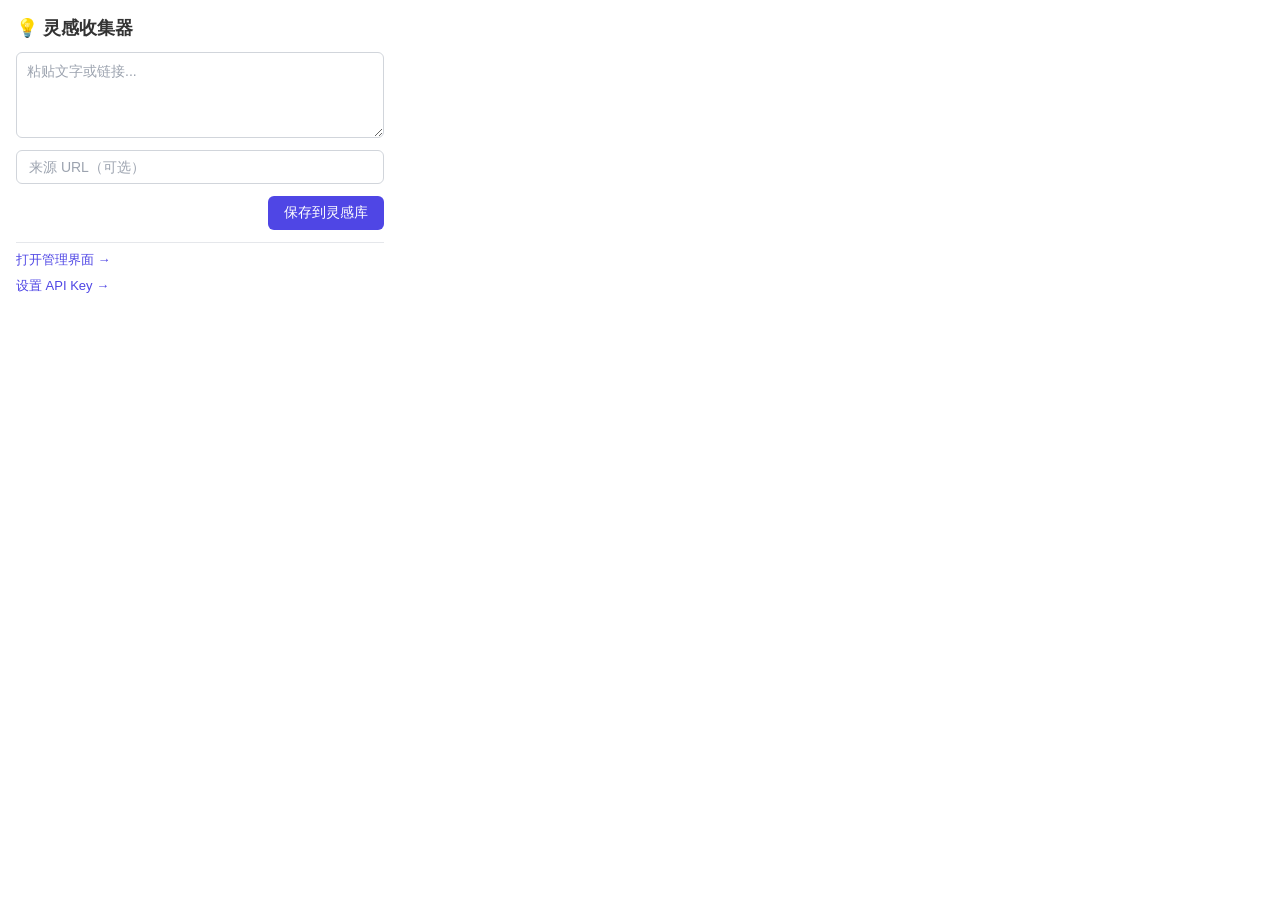
==== sibei/popup.html @ b3fbcac7 "feat: 添加灵感收集器 Chrome 扩展 完整功能的 Chrome 浏览器扩展，用于捕捉和整理网络浏览中有价值的内容。  核心功能： - 划词/图片/页面/链接右键保存到灵感库 - AI 自动分" ====
<!DOCTYPE html>
<html lang="zh-CN">
<head>
  <meta charset="UTF-8">
  <meta name="viewport" content="width=device-width, initial-scale=1.0">
  <title>灵感收集器</title>
  <link rel="stylesheet" href="styles.css">
</head>
<body class="popup">
  <div class="popup-container">
    <header class="popup-header">
      <h1>💡 灵感收集器</h1>
    </header>

    <div class="popup-content">
      <textarea id="contentInput" placeholder="粘贴文字或链接..." rows="4"></textarea>
      <input type="text" id="urlInput" placeholder="来源 URL（可选）">

      <div class="popup-actions">
        <button id="saveBtn" class="btn btn-primary">保存到灵感库</button>
      </div>

      <div class="popup-links">
        <a href="dashboard.html" class="link">打开管理界面 →</a>
        <a href="#" id="settingsLink" class="link">设置 API Key →</a>
      </div>
    </div>

    <div id="notification" class="notification"></div>
  </div>

  <script src="popup.js"></script>
</body>
</html>
---- sibei/styles.css ----
/* 全局样式 */
* {
  margin: 0;
  padding: 0;
  box-sizing: border-box;
}

body {
  font-family: -apple-system, BlinkMacSystemFont, 'Segoe UI', Roboto, 'Helvetica Neue', Arial, sans-serif;
  background: #f5f5f5;
  color: #333;
}

/* 通用按钮 */
.btn {
  padding: 8px 16px;
  border: none;
  border-radius: 6px;
  font-size: 14px;
  font-weight: 500;
  cursor: pointer;
  transition: all 0.2s;
}

.btn-primary {
  background: #4F46E5;
  color: white;
}

.btn-primary:hover {
  background: #4338CA;
}

.btn-secondary {
  background: #E5E7EB;
  color: #374151;
}

.btn-secondary:hover {
  background: #D1D5DB;
}

.btn-outline {
  background: transparent;
  border: 1px solid #D1D5DB;
  color: #374151;
}

.btn-outline:hover {
  background: #F3F4F6;
}

.btn-danger {
  background: #FEF2F2;
  color: #DC2626;
}

.btn-danger:hover {
  background: #FEE2E2;
}

.btn-sm {
  padding: 4px 10px;
  font-size: 12px;
}

.btn:disabled {
  opacity: 0.5;
  cursor: not-allowed;
}

/* 通知 */
.notification {
  display: none;
  padding: 12px 16px;
  border-radius: 6px;
  font-size: 14px;
  margin-top: 10px;
}

.notification.success {
  background: #D1FAE5;
  color: #065F46;
}

.notification.error {
  background: #FEE2E2;
  color: #991B1B;
}

/* Popup 样式 */
body.popup {
  min-width: 320px;
  max-width: 400px;
  background: white;
}

.popup-container {
  padding: 16px;
}

.popup-header h1 {
  font-size: 18px;
  font-weight: 600;
  margin-bottom: 12px;
}

.popup-content {
  display: flex;
  flex-direction: column;
  gap: 12px;
}

.popup-content textarea {
  width: 100%;
  padding: 10px;
  border: 1px solid #D1D5DB;
  border-radius: 6px;
  font-size: 14px;
  resize: vertical;
  font-family: inherit;
}

.popup-content input {
  width: 100%;
  padding: 8px 12px;
  border: 1px solid #D1D5DB;
  border-radius: 6px;
  font-size: 14px;
}

.popup-content input::placeholder,
.popup-content textarea::placeholder {
  color: #9CA3AF;
}

.popup-actions {
  display: flex;
  justify-content: flex-end;
}

.popup-links {
  display: flex;
  flex-direction: column;
  gap: 8px;
  padding-top: 8px;
  border-top: 1px solid #E5E7EB;
}

.popup-links .link {
  color: #4F46E5;
  text-decoration: none;
  font-size: 13px;
}

.popup-links .link:hover {
  text-decoration: underline;
}

/* Dashboard 样式 */
body.dashboard {
  background: #F9FAFB;
}

.dashboard-container {
  max-width: 1200px;
  margin: 0 auto;
  padding: 24px;
}

.dashboard-header {
  display: flex;
  justify-content: space-between;
  align-items: center;
  margin-bottom: 24px;
}

.dashboard-header h1 {
  font-size: 28px;
  font-weight: 700;
}

.header-actions {
  display: flex;
  gap: 12px;
}

.dashboard-filters {
  display: flex;
  gap: 12px;
  margin-bottom: 24px;
}

.search-input {
  flex: 1;
  padding: 10px 14px;
  border: 1px solid #D1D5DB;
  border-radius: 6px;
  font-size: 14px;
}

.filter-select {
  padding: 10px 14px;
  border: 1px solid #D1D5DB;
  border-radius: 6px;
  font-size: 14px;
  background: white;
  cursor: pointer;
}

.items-container {
  display: flex;
  flex-direction: column;
  gap: 16px;
}

.empty-state {
  text-align: center;
  padding: 48px 24px;
  color: #9CA3AF;
  font-size: 16px;
}

/* 内容卡片 */
.item-card {
  background: white;
  border-radius: 8px;
  padding: 16px;
  box-shadow: 0 1px 3px rgba(0, 0, 0, 0.1);
}

.item-header {
  display: flex;
  justify-content: space-between;
  align-items: center;
  margin-bottom: 12px;
}

.item-type {
  padding: 4px 10px;
  border-radius: 4px;
  font-size: 12px;
  font-weight: 600;
  text-transform: uppercase;
}

.type-article { background: #DBEAFE; color: #1E40AF; }
.type-quote { background: #FEF3C7; color: #92400E; }
.type-video { background: #FEE2E2; color: #991B1B; }
.type-prompt { background: #E0E7FF; color: #3730A3; }
.type-tool { background: #D1FAE5; color: #065F46; }
.type-other { background: #F3F4F6; color: #4B5563; }

.item-date {
  color: #9CA3AF;
  font-size: 12px;
}

.item-content {
  font-size: 15px;
  line-height: 1.6;
  color: #1F2937;
  margin-bottom: 8px;
}

.item-summary {
  font-size: 13px;
  color: #6B7280;
  font-style: italic;
  margin-bottom: 8px;
  padding: 8px;
  background: #F9FAFB;
  border-left: 3px solid #4F46E5;
  border-radius: 4px;
}

.item-url {
  font-size: 12px;
  color: #4F46E5;
  margin-bottom: 8px;
}

.item-url a {
  color: #4F46E5;
  text-decoration: none;
}

.item-url a:hover {
  text-decoration: underline;
}

.tags-container {
  display: flex;
  flex-wrap: wrap;
  gap: 6px;
  margin-bottom: 12px;
}

.tag {
  display: inline-flex;
  align-items: center;
  gap: 4px;
  padding: 3px 8px;
  background: #F3F4F6;
  color: #4B5563;
  border-radius: 4px;
  font-size: 12px;
}

.tag-remove {
  cursor: pointer;
  font-size: 14px;
  color: #9CA3AF;
}

.tag-remove:hover {
  color: #EF4444;
}

.notes-area {
  width: 100%;
  min-height: 60px;
  padding: 10px;
  border: 1px solid #E5E7EB;
  border-radius: 6px;
  font-size: 13px;
  font-family: inherit;
  resize: vertical;
  margin-bottom: 12px;
  background: #FAFAFA;
}

.notes-area.editing {
  background: white;
  border-color: #4F46E5;
  box-shadow: 0 0 0 2px rgba(79, 70, 229, 0.1);
}

.item-actions {
  display: flex;
  gap: 8px;
  justify-content: flex-end;
}

/* Modal 模态框 */
.modal {
  display: none;
  position: fixed;
  top: 0;
  left: 0;
  width: 100%;
  height: 100%;
  background: rgba(0, 0, 0, 0.5);
  z-index: 1000;
  align-items: center;
  justify-content: center;
}

.modal-content {
  background: white;
  border-radius: 8px;
  width: 90%;
  max-width: 700px;
  max-height: 80vh;
  overflow-y: auto;
}

.modal-header {
  display: flex;
  justify-content: space-between;
  align-items: center;
  padding: 20px;
  border-bottom: 1px solid #E5E7EB;
}

.modal-header h2 {
  font-size: 20px;
  font-weight: 600;
}

.close-btn {
  font-size: 28px;
  color: #9CA3AF;
  cursor: pointer;
  border: none;
  background: none;
  padding: 0;
  width: 28px;
  height: 28px;
}

.close-btn:hover {
  color: #374151;
}

.modal-body {
  padding: 20px;
}

.modal-footer {
  display: flex;
  justify-content: flex-end;
  gap: 12px;
  padding: 16px 20px;
  border-top: 1px solid #E5E7EB;
}

.brief-overview {
  padding: 12px;
  background: #E0E7FF;
  border-radius: 6px;
  margin-bottom: 16px;
  font-weight: 500;
}

.brief-content {
  line-height: 1.8;
}

/* Settings 样式 */
body.settings {
  background: #F9FAFB;
}

.settings-container {
  max-width: 700px;
  margin: 0 auto;
  padding: 24px;
}

.settings-header {
  display: flex;
  justify-content: space-between;
  align-items: center;
  margin-bottom: 32px;
}

.settings-header h1 {
  font-size: 28px;
  font-weight: 700;
}

.settings-content {
  display: flex;
  flex-direction: column;
  gap: 32px;
}

.settings-section {
  background: white;
  padding: 24px;
  border-radius: 8px;
  box-shadow: 0 1px 3px rgba(0, 0, 0, 0.1);
}

.settings-section h2 {
  font-size: 18px;
  font-weight: 600;
  margin-bottom: 16px;
}

.form-group {
  margin-bottom: 16px;
}

.form-group label {
  display: block;
  margin-bottom: 6px;
  font-weight: 500;
  font-size: 14px;
  color: #374151;
}

.form-input {
  width: 100%;
  padding: 10px 14px;
  border: 1px solid #D1D5DB;
  border-radius: 6px;
  font-size: 14px;
}

.form-input:focus {
  outline: none;
  border-color: #4F46E5;
  box-shadow: 0 0 0 3px rgba(79, 70, 229, 0.1);
}

.form-help {
  font-size: 12px;
  color: #6B7280;
  margin-top: 4px;
}

.form-help a {
  color: #4F46E5;
}

.form-actions {
  display: flex;
  gap: 12px;
  flex-wrap: wrap;
}

.info-box {
  background: #F9FAFB;
  padding: 16px;
  border-radius: 6px;
  border-left: 4px solid #4F46E5;
}

.info-box h3 {
  font-size: 16px;
  font-weight: 600;
  margin-bottom: 12px;
}

.info-box ol {
  padding-left: 20px;
  line-height: 1.8;
}

.info-box li {
  margin-bottom: 4px;
}
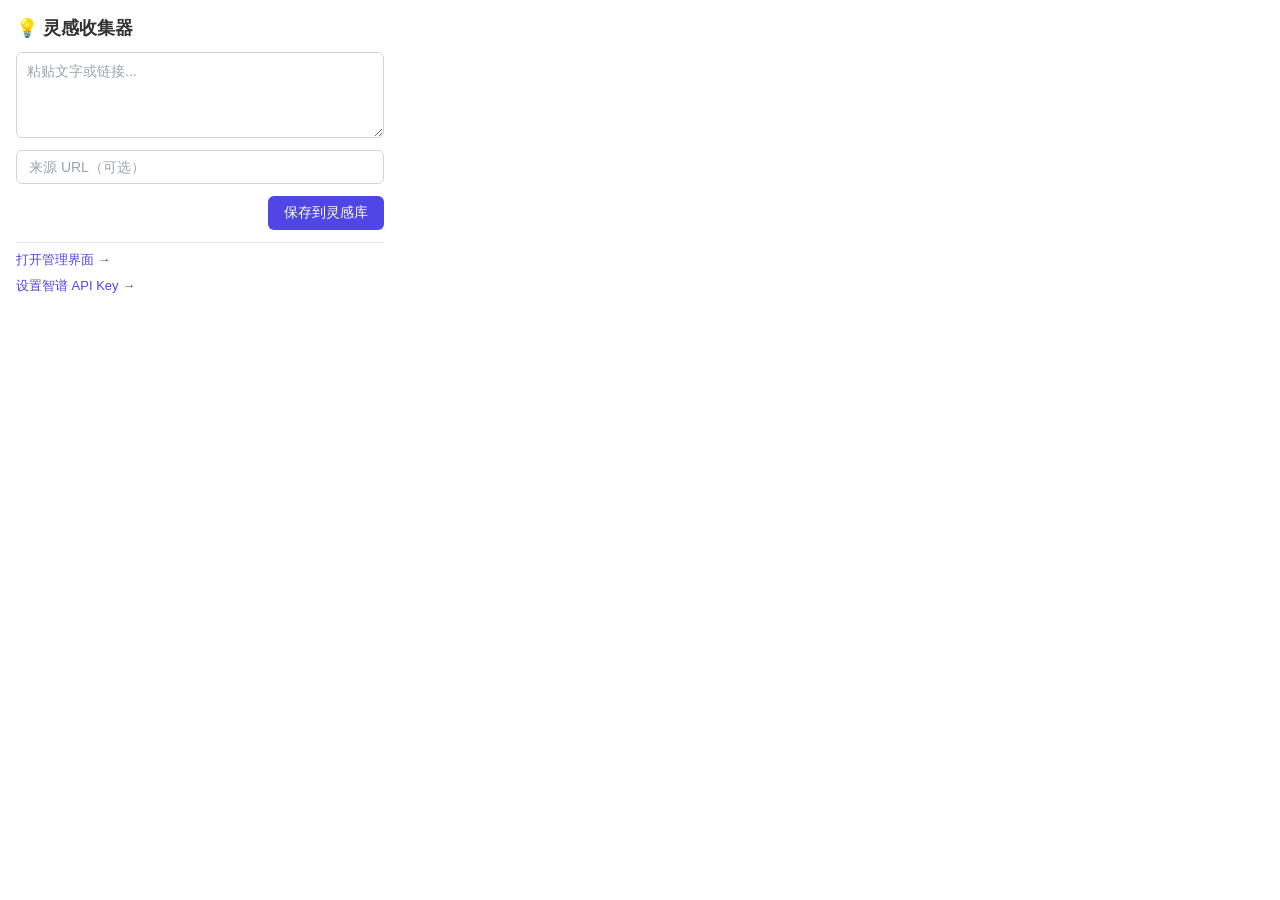
==== commit 91d54e2e: "feat: 将 Claude API 替换为智谱 AI API，实现模型调度策略 核心变更： - API 端点改为智谱 AI: https://open.bigmodel.cn/api/paas/v4" ====
--- a/sibei/popup.html
+++ b/sibei/popup.html
@@ -22,7 +22,7 @@
 
       <div class="popup-links">
         <a href="dashboard.html" class="link">打开管理界面 →</a>
-        <a href="#" id="settingsLink" class="link">设置 API Key →</a>
+        <a href="#" id="settingsLink" class="link">设置智谱 API Key →</a>
       </div>
     </div>
 
